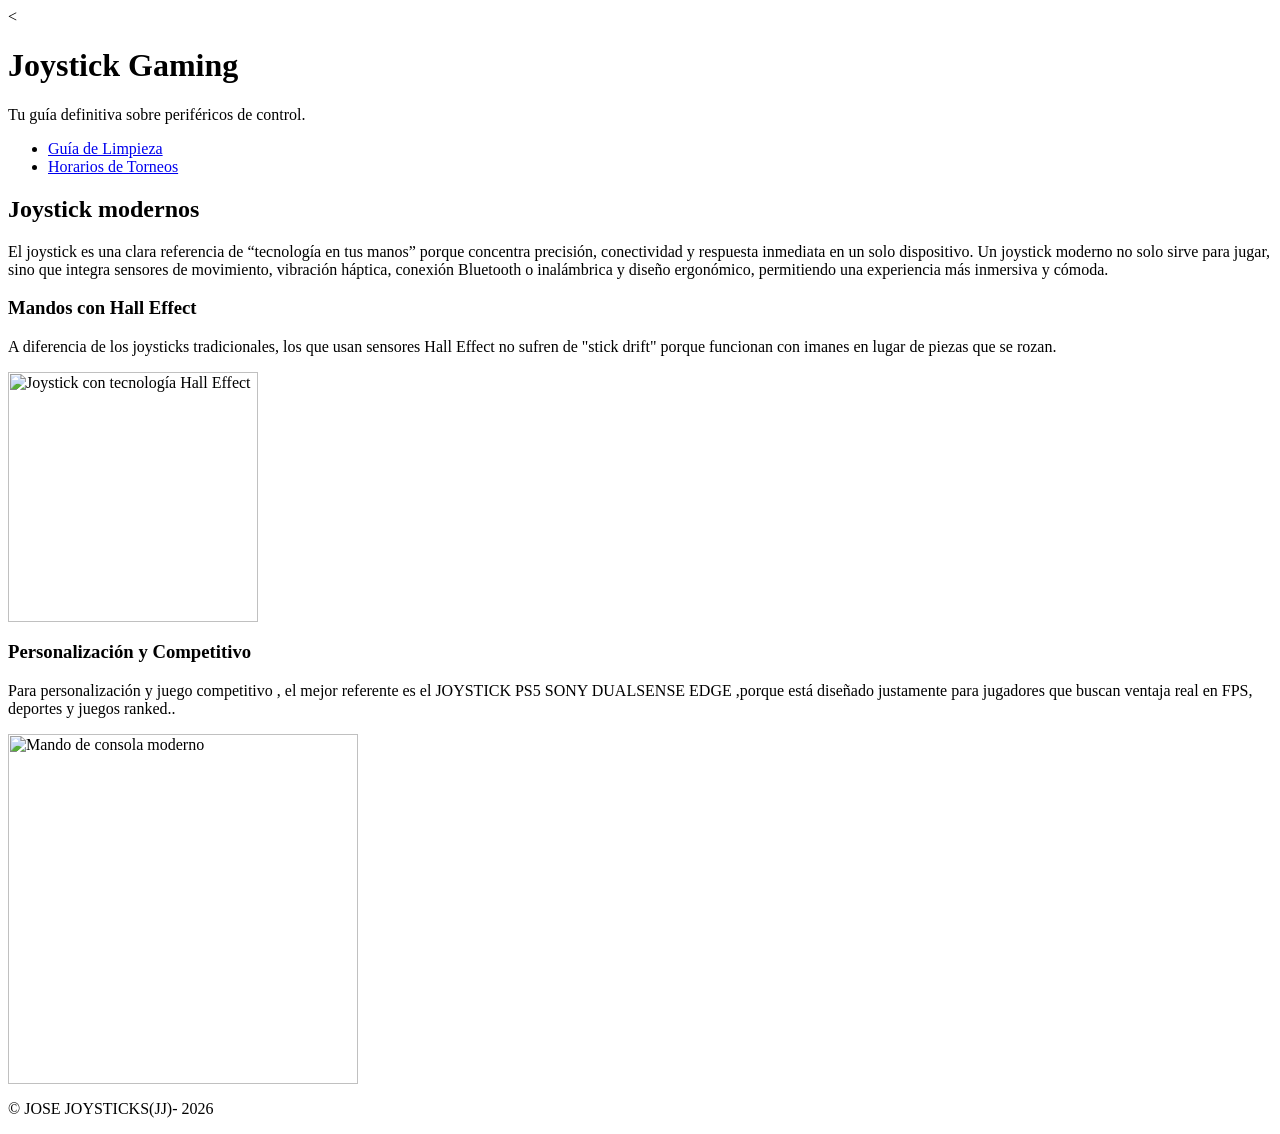
==== index.html @ 6fcf1cca "index terminado" ====
<<!DOCTYPE html>
<html lang="es">
<head>
    <meta charset="UTF-8">
    <title>Joystick Master - Todo sobre Mandos</title>
    <link rel="stylesheet" href="estilos.css">
</head>
<body>

    <header>
        <h1>Joystick Gaming</h1>
        <p>Tu guía definitiva sobre periféricos de control.</p>
        <nav>
            <ul>
                <li><a href="receta.html">Guía de Limpieza</a></li>
                <li><a href="horario.html">Horarios de Torneos</a></li>
            </ul>
        </nav>
    </header>

    <main>
        <section>
            <h2>Joystick modernos</h2>
            <p>El joystick es una clara referencia de “tecnología en tus manos” porque concentra precisión,
                 conectividad y respuesta inmediata en un solo dispositivo.
                Un joystick moderno no solo sirve para jugar,
                sino que integra sensores de movimiento, vibración háptica, conexión Bluetooth o inalámbrica y diseño ergonómico,
                permitiendo una experiencia más inmersiva y cómoda.</p>
            <article>
                <h3>Mandos con Hall Effect</h3>
                <p>A diferencia de los joysticks tradicionales, los que usan sensores Hall Effect no sufren de "stick drift" porque funcionan con imanes en lugar de piezas que se rozan.</p>
                
                <img src="imagenes/joystickdetemu.jpg" alt="Joystick con tecnología Hall Effect" width="250">
            </article>

            <article>
                <h3>Personalización y Competitivo</h3>
                <p>Para personalización y juego competitivo , el mejor referente es el JOYSTICK PS5 SONY DUALSENSE EDGE
                ,porque está diseñado justamente para jugadores que buscan ventaja real en FPS, deportes y juegos ranked..</p>
                
                <img src="https://i.blogs.es/81f39c/sin-titulo---2025-01-13t110822.251/500_333.jpeg" alt="Mando de consola moderno" width="350">
            </article>
        </section>
    </main>

    <footer>
        <p> © JOSE JOYSTICKS(JJ)- 2026</p>
    </footer>

</body>
</html>
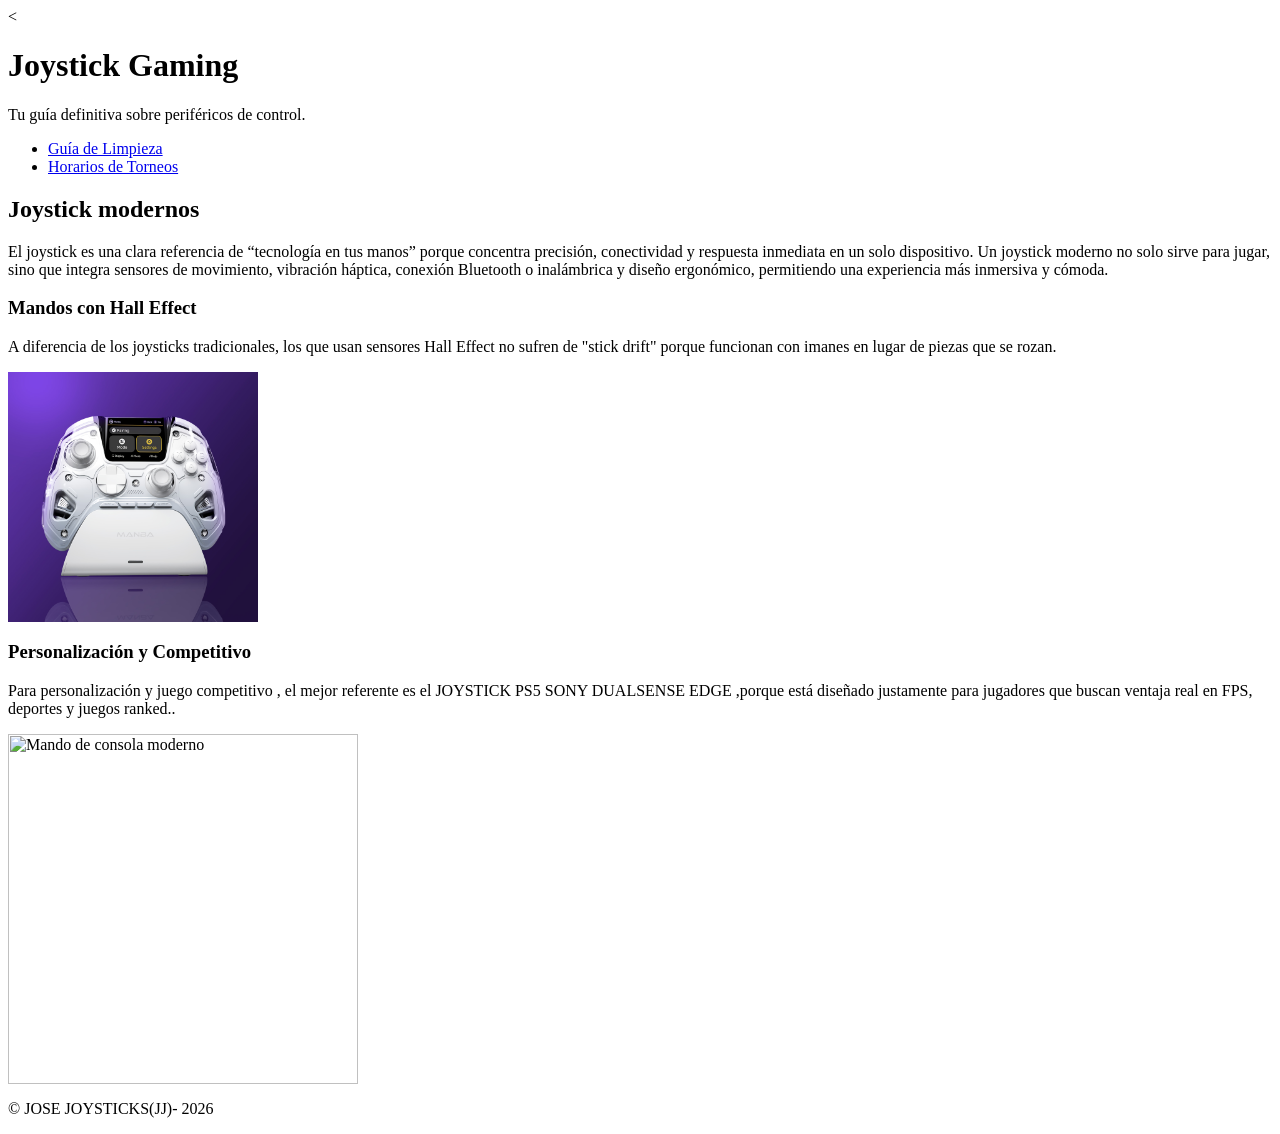
==== commit 603a2909: "receta terminada y index corregida" ====
--- a/index.html
+++ b/index.html
@@ -2,7 +2,7 @@
 <html lang="es">
 <head>
     <meta charset="UTF-8">
-    <title>Joystick Master - Todo sobre Mandos</title>
+    <title>Joystick Gaming - JOSE JOYSTICKS (JJ)</title>
     <link rel="stylesheet" href="estilos.css">
 </head>
 <body>
@@ -15,7 +15,7 @@
                 <li><a href="receta.html">Guía de Limpieza</a></li>
                 <li><a href="horario.html">Horarios de Torneos</a></li>
             </ul>
-        </nav>
+        </navgit 
     </header>
 
     <main>
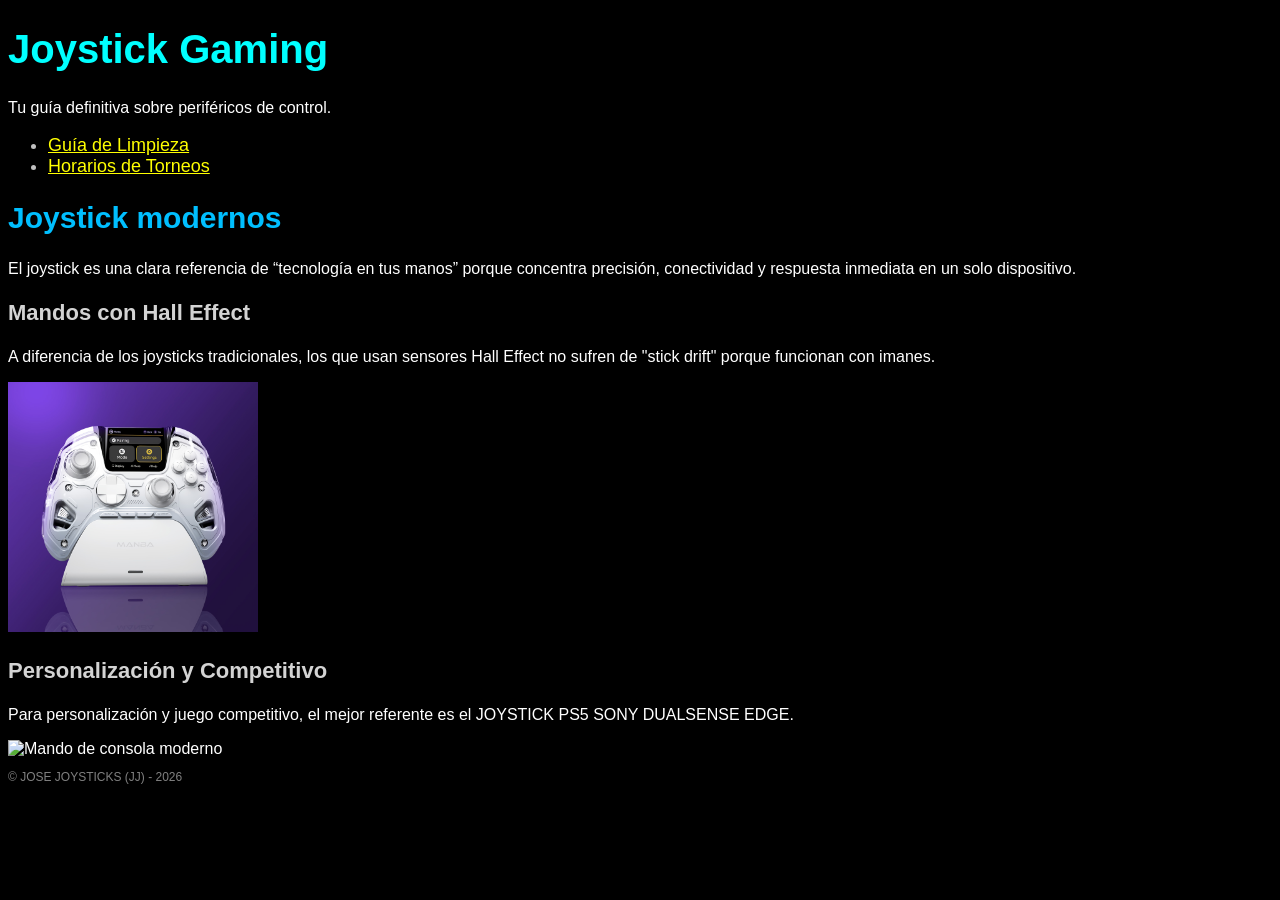
==== commit d0e5ae30: "agregar comentarios por las dudas" ====
--- a/index.html
+++ b/index.html
@@ -1,4 +1,4 @@
-<<!DOCTYPE html>
+<!DOCTYPE html>
 <html lang="es">
 <head>
     <meta charset="UTF-8">
@@ -7,44 +7,86 @@
 </head>
 <body>
 
+    <!-- HEADER: parte superior -->
     <header>
         <h1>Joystick Gaming</h1>
         <p>Tu guía definitiva sobre periféricos de control.</p>
+
+        <!-- NAV: menu de navegacion -->
         <nav>
             <ul>
                 <li><a href="receta.html">Guía de Limpieza</a></li>
                 <li><a href="horario.html">Horarios de Torneos</a></li>
             </ul>
-        </navgit 
+        </nav>
     </header>
 
     <main>
         <section>
             <h2>Joystick modernos</h2>
-            <p>El joystick es una clara referencia de “tecnología en tus manos” porque concentra precisión,
-                 conectividad y respuesta inmediata en un solo dispositivo.
-                Un joystick moderno no solo sirve para jugar,
-                sino que integra sensores de movimiento, vibración háptica, conexión Bluetooth o inalámbrica y diseño ergonómico,
-                permitiendo una experiencia más inmersiva y cómoda.</p>
+
+            <p>
+                El joystick es una clara referencia de “tecnología en tus manos”
+                porque concentra precisión, conectividad y respuesta inmediata
+                en un solo dispositivo.
+            </p>
+
             <article>
                 <h3>Mandos con Hall Effect</h3>
-                <p>A diferencia de los joysticks tradicionales, los que usan sensores Hall Effect no sufren de "stick drift" porque funcionan con imanes en lugar de piezas que se rozan.</p>
-                
-                <img src="imagenes/joystickdetemu.jpg" alt="Joystick con tecnología Hall Effect" width="250">
+
+                <p>
+                    A diferencia de los joysticks tradicionales, los que usan
+                    sensores Hall Effect no sufren de "stick drift" porque
+                    funcionan con imanes.
+                </p>
+
+                <!-- POSICION RELATIVA:
+                Se usa cuando queremos mover un elemento
+                tomando como referencia su posición original.
+            
+                -->
+
+                <img src="imagenes/joystickdetemu.jpg"
+                     alt="Joystick con tecnología Hall Effect"
+                     width="250">
             </article>
 
             <article>
                 <h3>Personalización y Competitivo</h3>
-                <p>Para personalización y juego competitivo , el mejor referente es el JOYSTICK PS5 SONY DUALSENSE EDGE
-                ,porque está diseñado justamente para jugadores que buscan ventaja real en FPS, deportes y juegos ranked..</p>
+
+                <p>
+                    Para personalización y juego competitivo,
+                    el mejor referente es el JOYSTICK PS5 SONY
+                    DUALSENSE EDGE.
+                </p>
+
+                <!-- POSICION ABSOLUTA:
+                Se usa cuando queremos ubicar un elemento
+                en un lugar exacto de la pantalla o dentro
+                de un contenedor.
+
                 
-                <img src="https://i.blogs.es/81f39c/sin-titulo---2025-01-13t110822.251/500_333.jpeg" alt="Mando de consola moderno" width="350">
+                -->
+
+                <img src="https://i.blogs.es/81f39c/sin-titulo---2025-01-13t110822.251/500_333.jpeg"
+                     alt="Mando de consola moderno"
+                     width="350">
             </article>
         </section>
     </main>
 
+    <!-- FOOTER:
+    Es el pie de pagina.
+    Aquí normalmente se coloca:
+    - derechos de autor
+    - redes sociales
+    - contacto
+    - información extra
+    Siempre va al final de la pagina.
+    -->
+
     <footer>
-        <p> © JOSE JOYSTICKS(JJ)- 2026</p>
+        <p>© JOSE JOYSTICKS (JJ) - 2026</p>
     </footer>
 
 </body>
--- a/estilos.css
+++ b/estilos.css
@@ -0,0 +1,58 @@
+/* Selectores básicos aplicados según la consigna */
+
+body {
+    background-color: black;
+    color: white;
+    font-family: sans-serif;
+    
+}
+
+h1 {
+    color: cyan;
+    font-size: 40px;
+}
+
+h2 {
+    color: deepskyblue;
+    font-size: 30px;
+}
+
+h3 {
+    color: lightgrey;
+    font-size: 22px;
+}
+
+/* Estilos para los enlaces de navegación */
+a {
+    color: yellow;
+    font-size: 18px;
+}
+
+/* Estilos para la tabla de horarios */
+table {
+    background-color: darkslategrey;
+    color: white;
+    border-color: cyan;
+}
+
+th {
+    background-color: cyan;
+    color: black;
+    font-size: 18px;
+}
+
+td {
+    font-size: 16px;
+    color: white;
+}
+
+/* Estilos para las listas de la receta */
+ul, ol {
+    color: silver;
+    font-size: 18px;
+}
+
+footer {
+    color: grey;
+    font-size: 12px;
+}
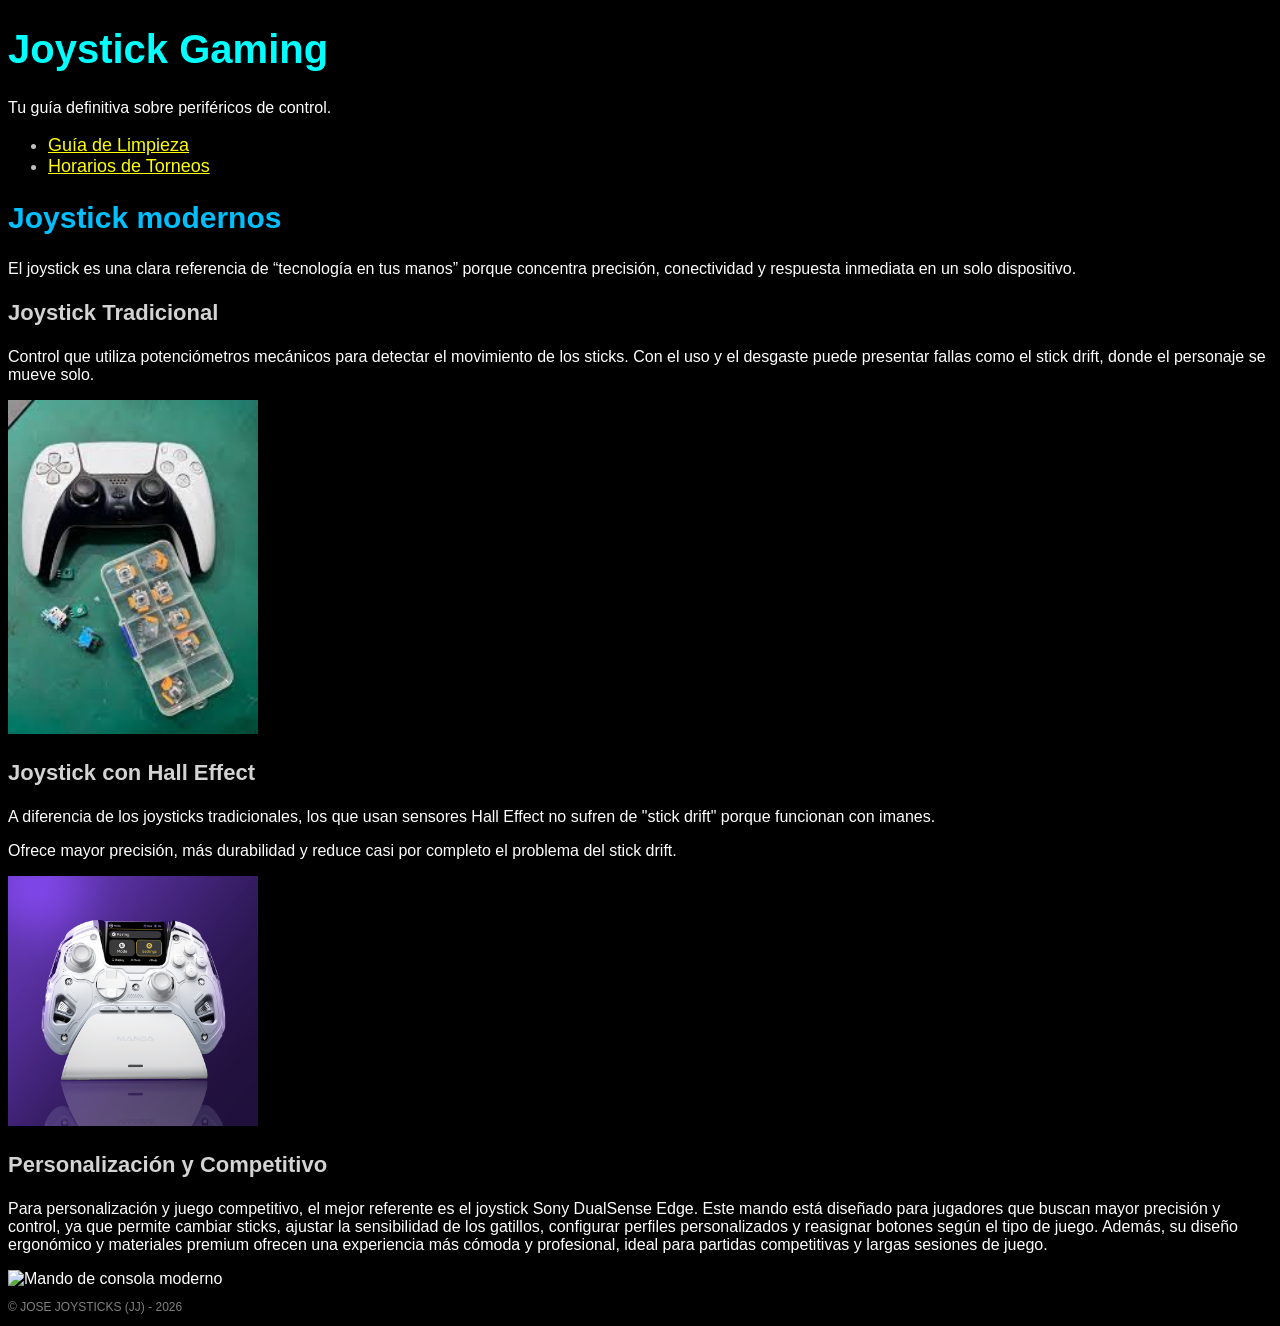
==== commit c1d82f4c: "agregado de cosas" ====
--- a/index.html
+++ b/index.html
@@ -30,21 +30,35 @@
                 porque concentra precisión, conectividad y respuesta inmediata
                 en un solo dispositivo.
             </p>
+<article>
+                <h3>Joystick Tradicional </h3>
 
+                <p>
+                Control que utiliza potenciómetros mecánicos para detectar el movimiento de los sticks.
+                 Con el uso y el desgaste puede presentar fallas como el stick drift, donde el personaje se mueve solo.
+                </p>
+
+                <!--  RELATIVA:
+                Se usa cuando queremos mover un elemento
+                tomando como referencia su posición original.
+            
+                -->
+
+                <img src="imagenes/joysticktradicional.jpg"
+                     alt="Joystick Tradicional"
+                     width="250">
+            </article>
             <article>
-                <h3>Mandos con Hall Effect</h3>
+                <h3>Joystick con Hall Effect</h3>
 
                 <p>
                     A diferencia de los joysticks tradicionales, los que usan
                     sensores Hall Effect no sufren de "stick drift" porque
                     funcionan con imanes.
                 </p>
-
-                <!-- POSICION RELATIVA:
-                Se usa cuando queremos mover un elemento
-                tomando como referencia su posición original.
-            
-                -->
+                <p>
+                    Ofrece mayor precisión, más durabilidad y reduce casi por completo el problema del stick drift.
+                </p>
 
                 <img src="imagenes/joystickdetemu.jpg"
                      alt="Joystick con tecnología Hall Effect"
@@ -55,12 +69,15 @@
                 <h3>Personalización y Competitivo</h3>
 
                 <p>
-                    Para personalización y juego competitivo,
-                    el mejor referente es el JOYSTICK PS5 SONY
-                    DUALSENSE EDGE.
+                    Para personalización y juego competitivo, el mejor referente es el joystick Sony DualSense Edge.
+                    Este mando está diseñado para jugadores que buscan mayor precisión y control,
+                    ya que permite cambiar sticks, ajustar la sensibilidad de los gatillos,
+                    configurar perfiles personalizados y reasignar botones según el tipo de juego. Además,
+                    su diseño ergonómico y materiales premium ofrecen una experiencia más cómoda y profesional,
+                    ideal para partidas competitivas y largas sesiones de juego.
                 </p>
 
-                <!-- POSICION ABSOLUTA:
+                <!--  ABSOLUTA:
                 Se usa cuando queremos ubicar un elemento
                 en un lugar exacto de la pantalla o dentro
                 de un contenedor.
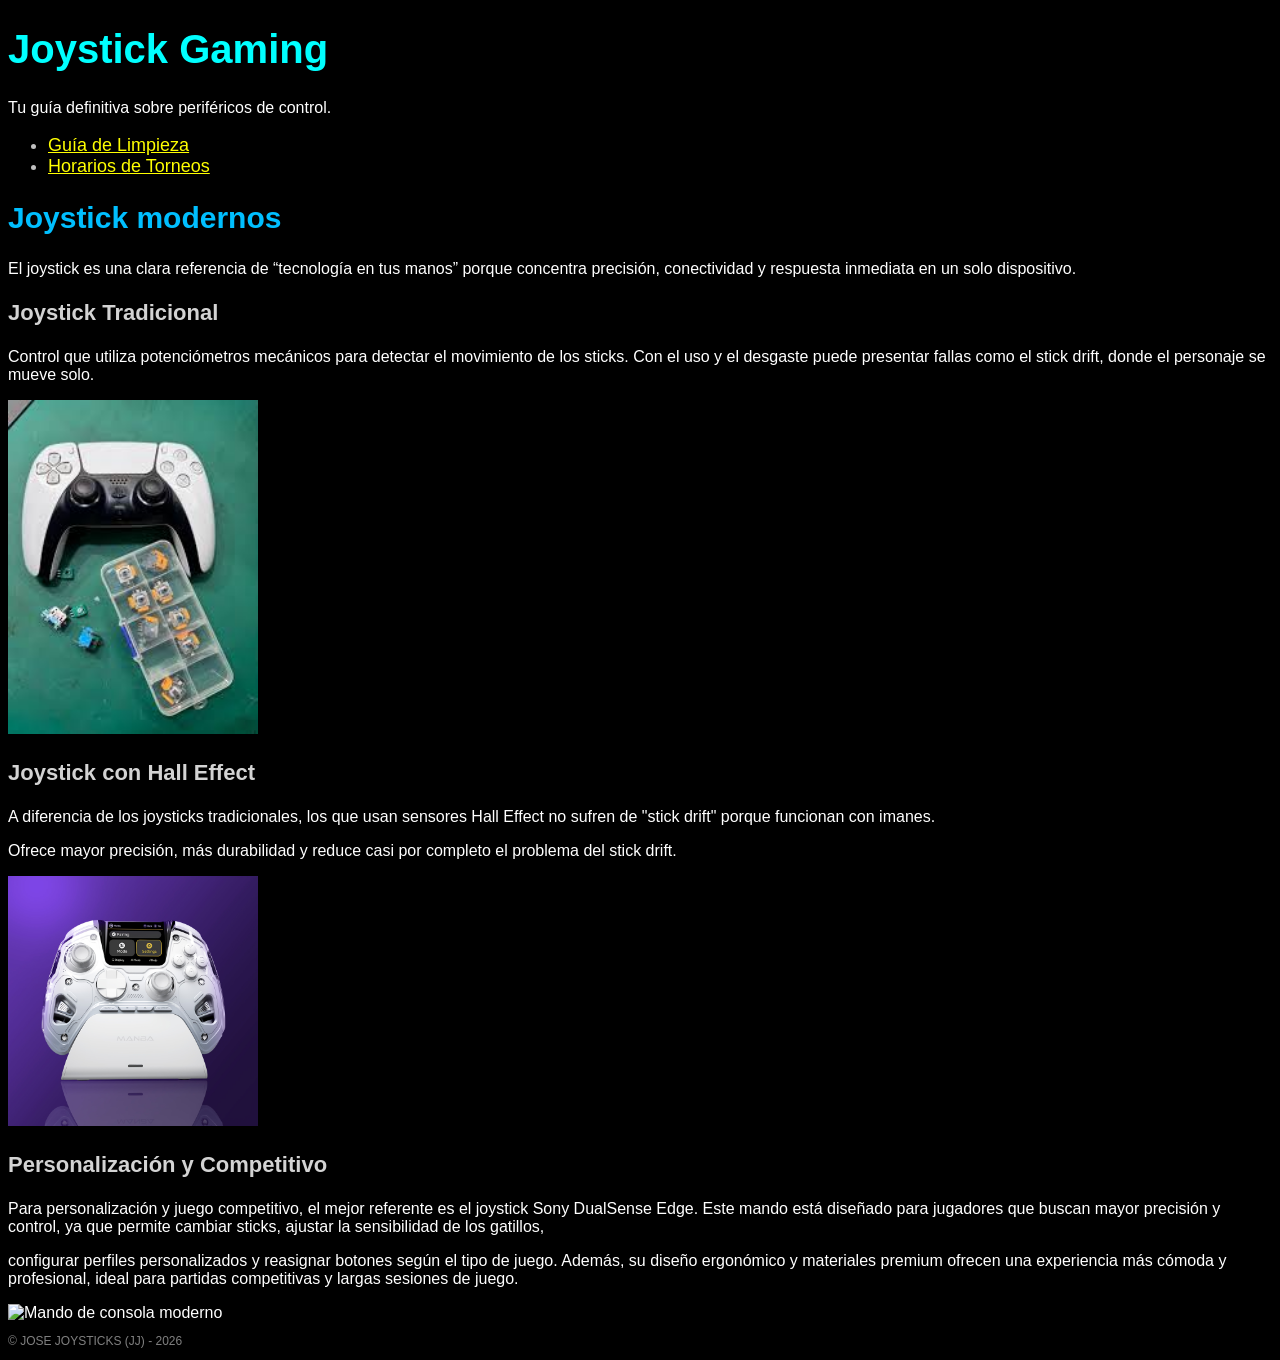
==== commit 3409c6c8: "cositas extras" ====
--- a/index.html
+++ b/index.html
@@ -72,6 +72,8 @@
                     Para personalización y juego competitivo, el mejor referente es el joystick Sony DualSense Edge.
                     Este mando está diseñado para jugadores que buscan mayor precisión y control,
                     ya que permite cambiar sticks, ajustar la sensibilidad de los gatillos,
+                </p>
+                <p>
                     configurar perfiles personalizados y reasignar botones según el tipo de juego. Además,
                     su diseño ergonómico y materiales premium ofrecen una experiencia más cómoda y profesional,
                     ideal para partidas competitivas y largas sesiones de juego.
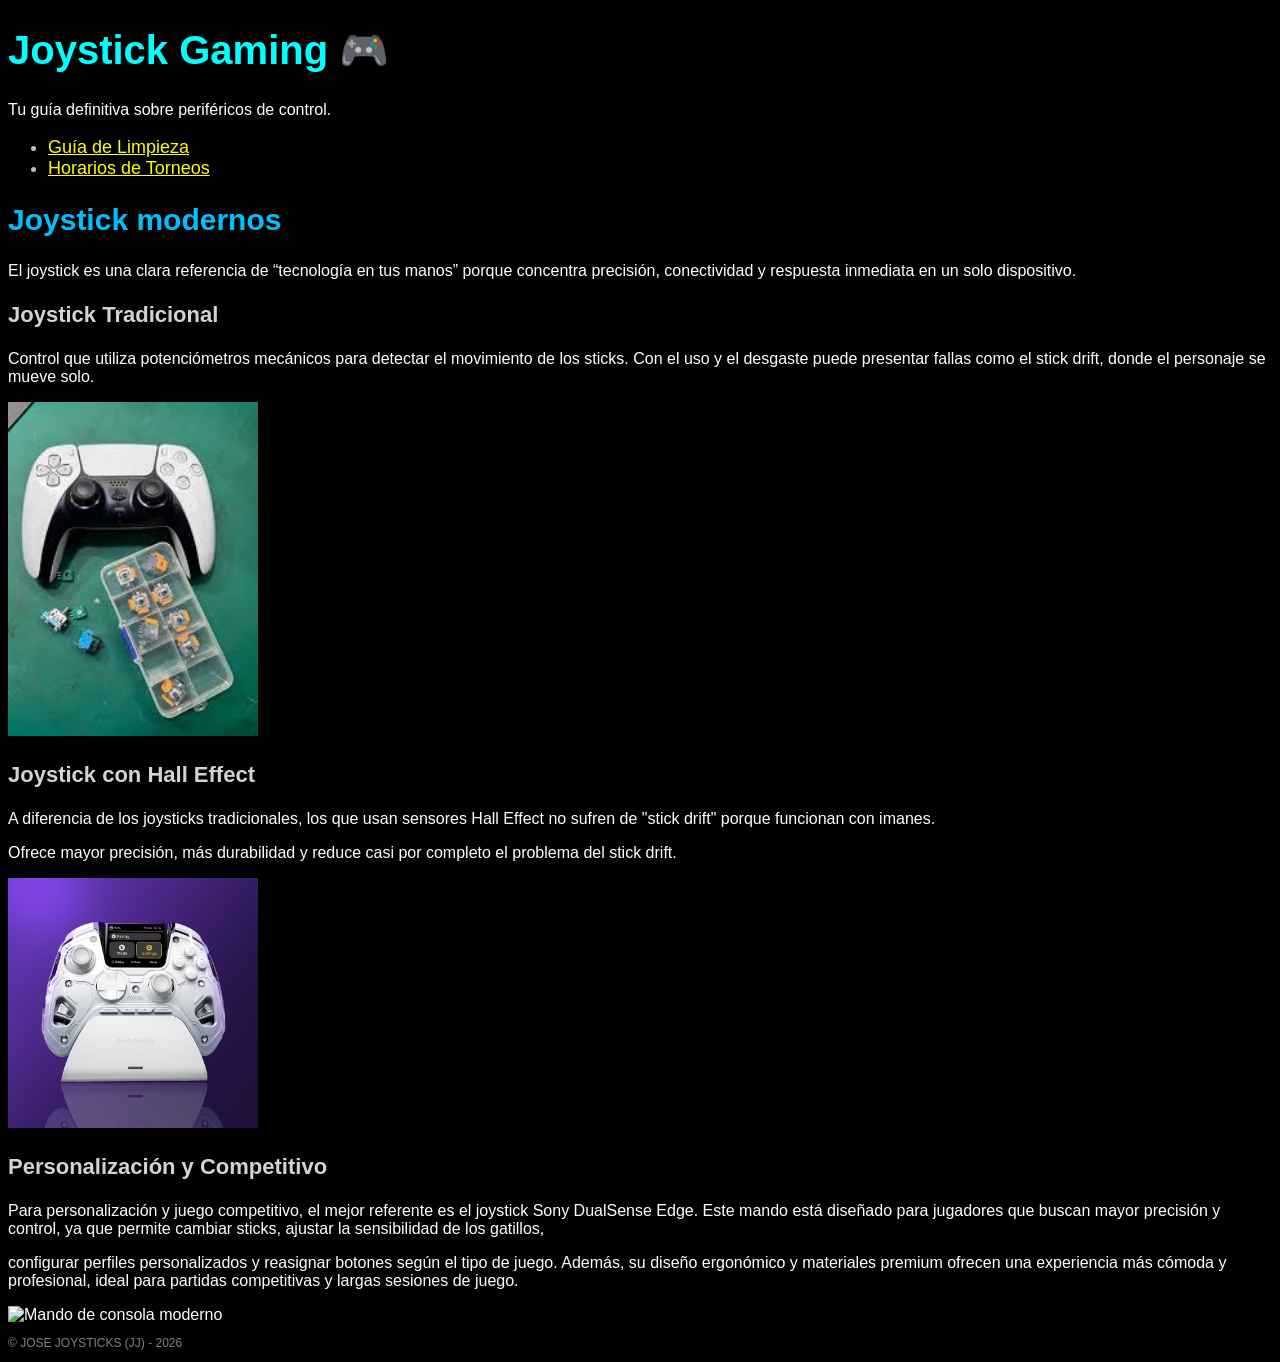
==== commit 30b03752: "emojis" ====
--- a/index.html
+++ b/index.html
@@ -9,7 +9,7 @@
 
     <!-- HEADER: parte superior -->
     <header>
-        <h1>Joystick Gaming</h1>
+        <h1>Joystick Gaming 🎮</h1>
         <p>Tu guía definitiva sobre periféricos de control.</p>
 
         <!-- NAV: menu de navegacion -->
